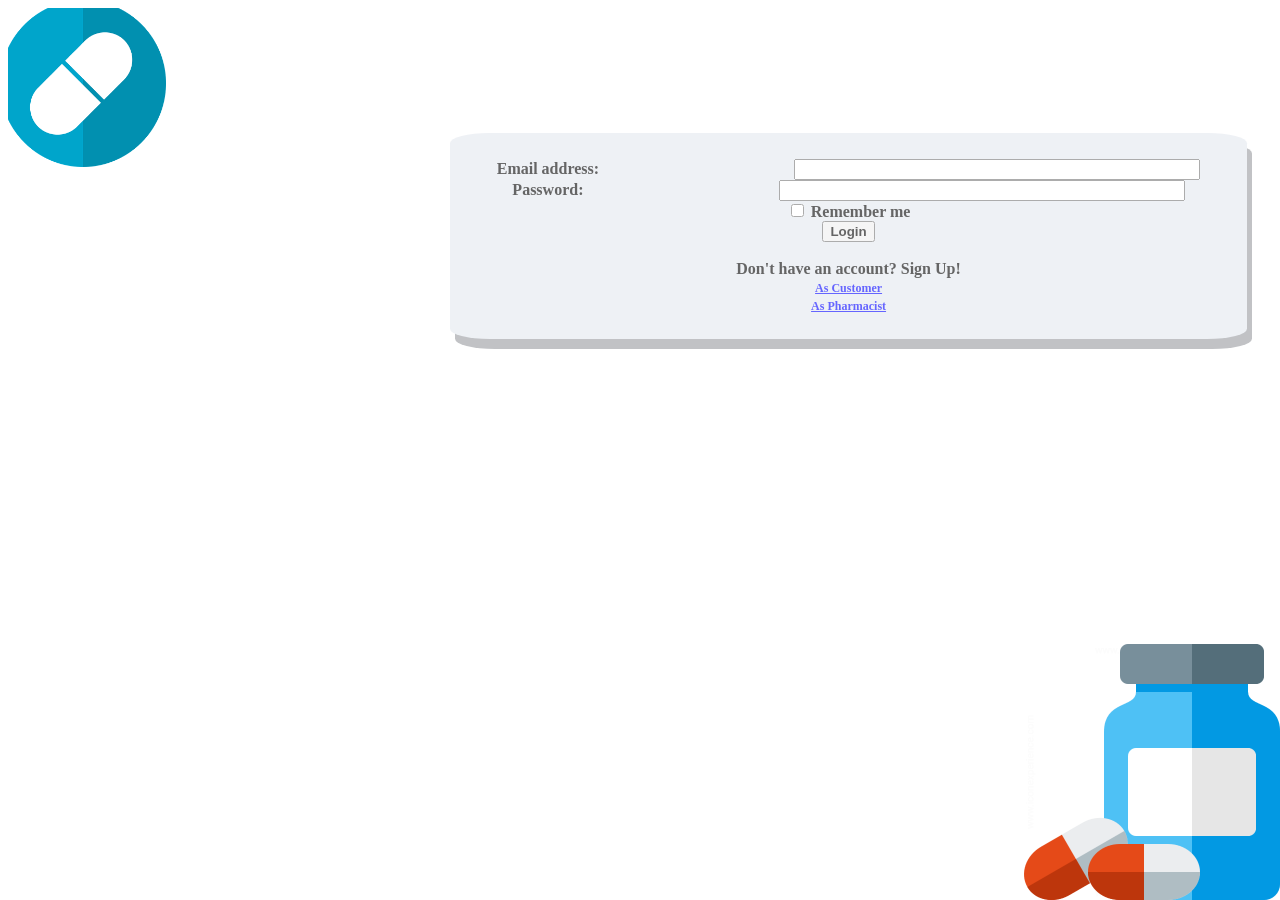
==== index.html @ 40aaad61 "Merge pull request #1 from prangonsafayet/master css design" ====
<!DOCTYPE html>
<!--[if lt IE 7]>      <html class="no-js lt-ie9 lt-ie8 lt-ie7"> <![endif]-->
<!--[if IE 7]>         <html class="no-js lt-ie9 lt-ie8"> <![endif]-->
<!--[if IE 8]>         <html class="no-js lt-ie9"> <![endif]-->
<!--[if gt IE 8]><!--> <html class="no-js"> <!--<![endif]-->
<html lang="en-US">
<head>
	<meta charset="UTF-8">
	<meta http-equiv="X-UA-Compatible" content="IE=edge">
	<meta name="keywords" content="..........................................................................." />
	<meta name="description" content="........................................................................" />
	<meta name="viewport" content="width=device-width, initial-scale=1, maximum-scale=1" />
	<link rel="shortcut icon" type="image/x-icon" href="favicon.ico..........................................." />
	<link rel="apple-touch-icon" type="image/x-icon" href="apple-touch-icon.png..............................." />
	<title>Medicine Guide</title>
	<link rel="stylesheet" type="text/css" href="css/font-awesome.min.css" media="all" />
	<link rel="stylesheet" type="text/css" href="css/normalize.css" media="all" />
	<link rel="stylesheet" type="text/css" href="css/bootstrap.css" media="all" />
	<link rel="stylesheet" type="text/css" href="style.css" media="all" />
	
	<script type="text/javascript" src="js/modernizr.js"></script>
	<script type="text/javascript" src="js/jquery.js"></script>
	<script type="text/javascript" src="js/bootstrap.js"></script>
</head>


<body>
<!--
	<div class="header-area"> 
		<div class="header-top"> 
			<div class="container"> 
				<div class="logo col-md-5"> 
					<img src="images/logo.png" alt="" />
				</div>
				<div class="menu col-md-5"> 
					<ul class="list-unstyled list-inline pull-right">
						<li><a href="#">Home</a></li>
						<li><a href="#">Cart</a></li>
						<li><a href="#">Logout</a></li>
						
					</ul>
				</div>
				
			</div>
		</div>
		
		
	</div>
-->
	
		
		
		
		
		<div class="login"> 
			<form class="col-md-4 col-sm-offset-4 text-center" style="margin: 2%;background-color: #e3e8ef;border: 1px #e3e8ef;border-radius: 5%; opacity:0.6;filter: alpha(opacity=60);text-align: center;margin-left: 35%;padding-top: 2%;padding-bottom: 2%;box-shadow: 5px 10px #989ba0;">
			  <div class="form-group center" >
				<label for="email" style="font-weight: bold;color: #000000;">Email address:</label>
				<input type="email" class="form-control" id="email" style="width:50%;margin-left: 24%;">
			  </div>
			  <div class="form-group">
				<label for="pwd" style="font-weight: bold;color: #000000;">Password:</label>
				<input type="password" class="form-control" id="pwd" style="width:50%;margin-left: 24%">
			  </div>
			  <div class="checkbox">
				<label style="font-weight: bold;color: #000000;"><input type="checkbox"> Remember me</label>
			  </div>
			  
			  
			  <button type="submit" class="btn btn-default" style="font-weight: bold;color: #000000;">Login</button>
			  <br>
			  <br>
			  <label style="font-weight: bold;color: #000000;">Don't have an account? Sign Up!</label>
			  <br>
			  <a href="cussignup.html" style="font-weight: bold;color: blue;">As Customer</a>
			  <br>
			  <a href="pharsignup.html" style="font-weight: bold;color: blue;">As Pharmacist</a>
			</form> 
			
			
		</div>
		
<!--
		<div class="signup col-sm-offset-8 col-md-8"> 
			<p>Not a registered user. Please Sign Up...</p>
			<button type="submit" class="btn btn-success">  </button>
			<button type="submit" class="btn btn-success"></button>
			<a href="cussignup.html">As Customer</a>
			
		</div>
-->
		
		
		
		
		
		
		
		
		
		
		
	
	
	
</body>
</html>
---- style.css ----
/** 
 * Header Area 
 **/
.header-top{ 
	background: #e3e8ef;
	padding: 1%;
}
.menu{
	margin-left: 150px;
}
.menu a{ 
	text-decoration: none;
/*	text-transform: uppercase;*/
	font-weight: bold;
	margin-left: 10px;
}
.menu a:hover{ 
	color: #657f3b;
}


/*Header ends here------------> */



/*
Main area------>
*/

body { 
    background-image: url('img/bottle_of_pills.png');
    background-repeat: no-repeat;
    background-attachment: fixed;
    background-position: bottom right; 
    background-size: 20%;
    
    
}



.login{
	padding: 100px 0;
	//background: #4b3f34;
	color: black;
	width: 100%;
    background-image: url('img/drug-icon-2316244_640.png');
    background-repeat: no-repeat;
    background-attachment: fixed;
    background-position: top left; 
    background-size: 13%;
    
    
}
.login1{
	padding: 100px 0;
	//background: #4b3f34;
	color: black;
	width: 100%;
/*
    background-image: url('img/drug-icon-2316244_640.png');
    background-repeat: no-repeat;
    background-attachment: fixed;
    background-position: top left; 
    background-size: 13%;
    scroll-behavior: smooth;
*/
    
    
}
.login h1{
	font-size: 5%;
	line-height: 0;
}
.login a{
	font-size: 12px;
	line-height: 0;
}
.login span{
	color: black;
	font-size: 20px;
	border-radius: 50%;
	height: 45px;
	width: 45px;
	padding: 15px;
	text-align: center;
	transition: 1s;
	background: #b0cd3b;
	cursor: pointer;
	margin-right: 25px;
	margin-top: 12px;
}
.login span:hover{
	background: rgba(255,255,255,.2);
	color: #b0cd3b;
}

.signup{
	padding: 120px;
	
}

/*Footer--------------------------> */
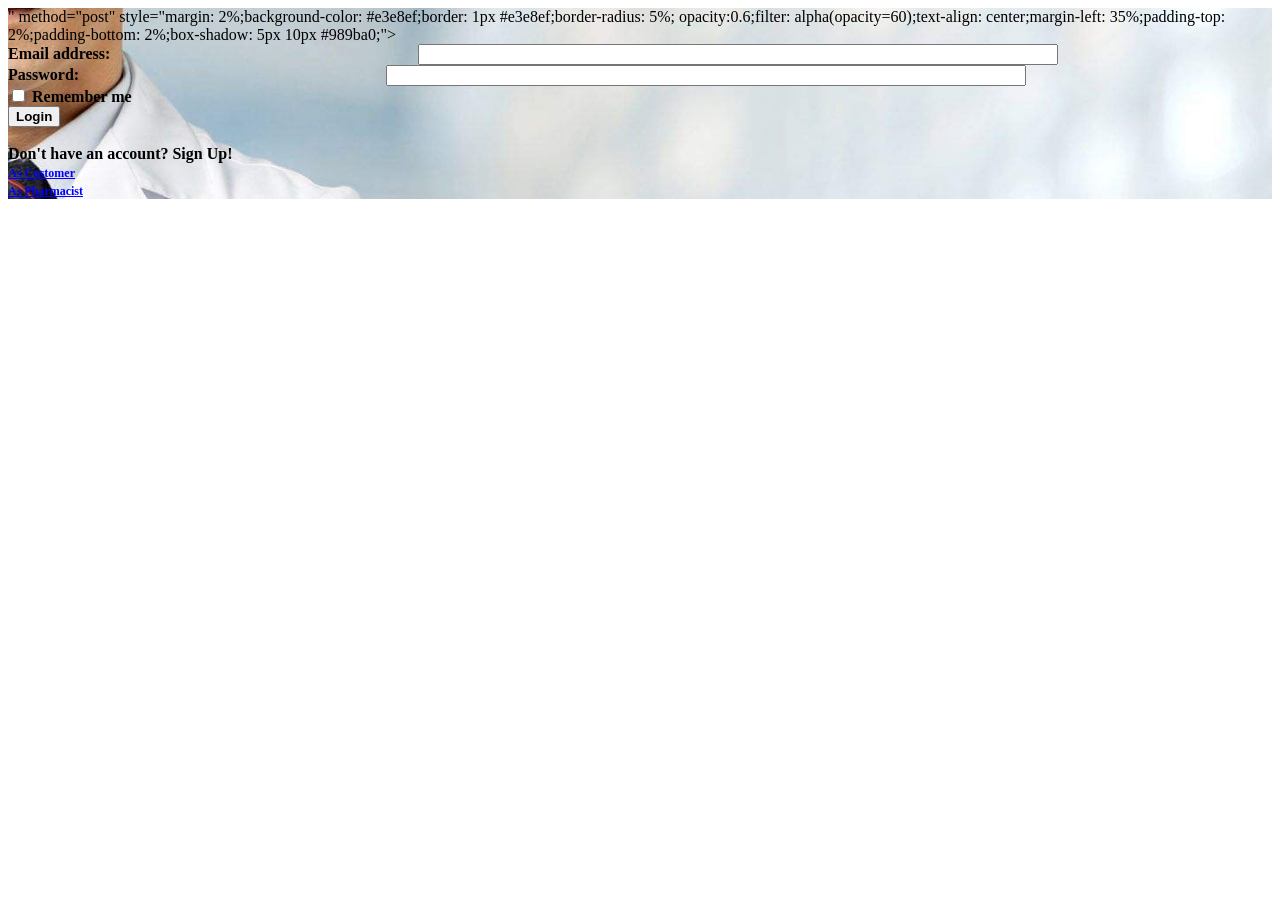
==== commit a096ec87: "front end done 90% of the front end completed here. Few of the minor error remains." ====
--- a/index.html
+++ b/index.html
@@ -17,7 +17,7 @@
 	<link rel="stylesheet" type="text/css" href="css/normalize.css" media="all" />
 	<link rel="stylesheet" type="text/css" href="css/bootstrap.css" media="all" />
 	<link rel="stylesheet" type="text/css" href="style.css" media="all" />
-	
+	<link rel="shortcut icon" href="img/Graphicloads-Medical-Health-Medicine-box-2.ico">
 	<script type="text/javascript" src="js/modernizr.js"></script>
 	<script type="text/javascript" src="js/jquery.js"></script>
 	<script type="text/javascript" src="js/bootstrap.js"></script>
@@ -53,7 +53,7 @@
 		
 		
 		<div class="login"> 
-			<form class="col-md-4 col-sm-offset-4 text-center" style="margin: 2%;background-color: #e3e8ef;border: 1px #e3e8ef;border-radius: 5%; opacity:0.6;filter: alpha(opacity=60);text-align: center;margin-left: 35%;padding-top: 2%;padding-bottom: 2%;box-shadow: 5px 10px #989ba0;">
+			<form class="col-md-4 col-sm-offset-4 text-center" action="<?php echo htmlspecialchars($_SERVER["PHP_SELF"]);?>" method="post" style="margin: 2%;background-color: #e3e8ef;border: 1px #e3e8ef;border-radius: 5%; opacity:0.6;filter: alpha(opacity=60);text-align: center;margin-left: 35%;padding-top: 2%;padding-bottom: 2%;box-shadow: 5px 10px #989ba0;">
 			  <div class="form-group center" >
 				<label for="email" style="font-weight: bold;color: #000000;">Email address:</label>
 				<input type="email" class="form-control" id="email" style="width:50%;margin-left: 24%;">
--- a/style.css
+++ b/style.css
@@ -3,7 +3,7 @@
  * Header Area 
  **/
 .header-top{ 
-	background: #e3e8ef;
+	background: rgba(72, 160, 164, 0.3);
 	padding: 1%;
 }
 .menu{
@@ -29,27 +29,49 @@
 */
 
 body { 
+/*
     background-image: url('img/bottle_of_pills.png');
     background-repeat: no-repeat;
     background-attachment: fixed;
     background-position: bottom right; 
     background-size: 20%;
+*/
     
     
+}
+.bottomimg img{
+    float:right;
+    overflow:hidden;
+    margin-top: 646px;
 }
 
 
 
 .login{
-	padding: 100px 0;
-	//background: #4b3f34;
-	color: black;
+	
+/*	//background: #4b3f34;*/
+	/*color: black;
 	width: 100%;
-    background-image: url('img/drug-icon-2316244_640.png');
+    background: url(images/12.jpg) no-repeat center center fixed; 
     background-repeat: no-repeat;
     background-attachment: fixed;
     background-position: top left; 
-    background-size: 13%;
+    background-size: 13%;*/
+    background: url(images/13.jpg) no-repeat center center fixed; 
+  -webkit-background-size: cover;
+  -moz-background-size: cover;
+  -o-background-size: cover;
+  background-size: cover;
+    
+    
+}
+
+.cus{
+    background: url(images/13.jpg) no-repeat center center fixed; 
+  -webkit-background-size: cover;
+  -moz-background-size: cover;
+  -o-background-size: cover;
+  background-size: cover;
     
     
 }
